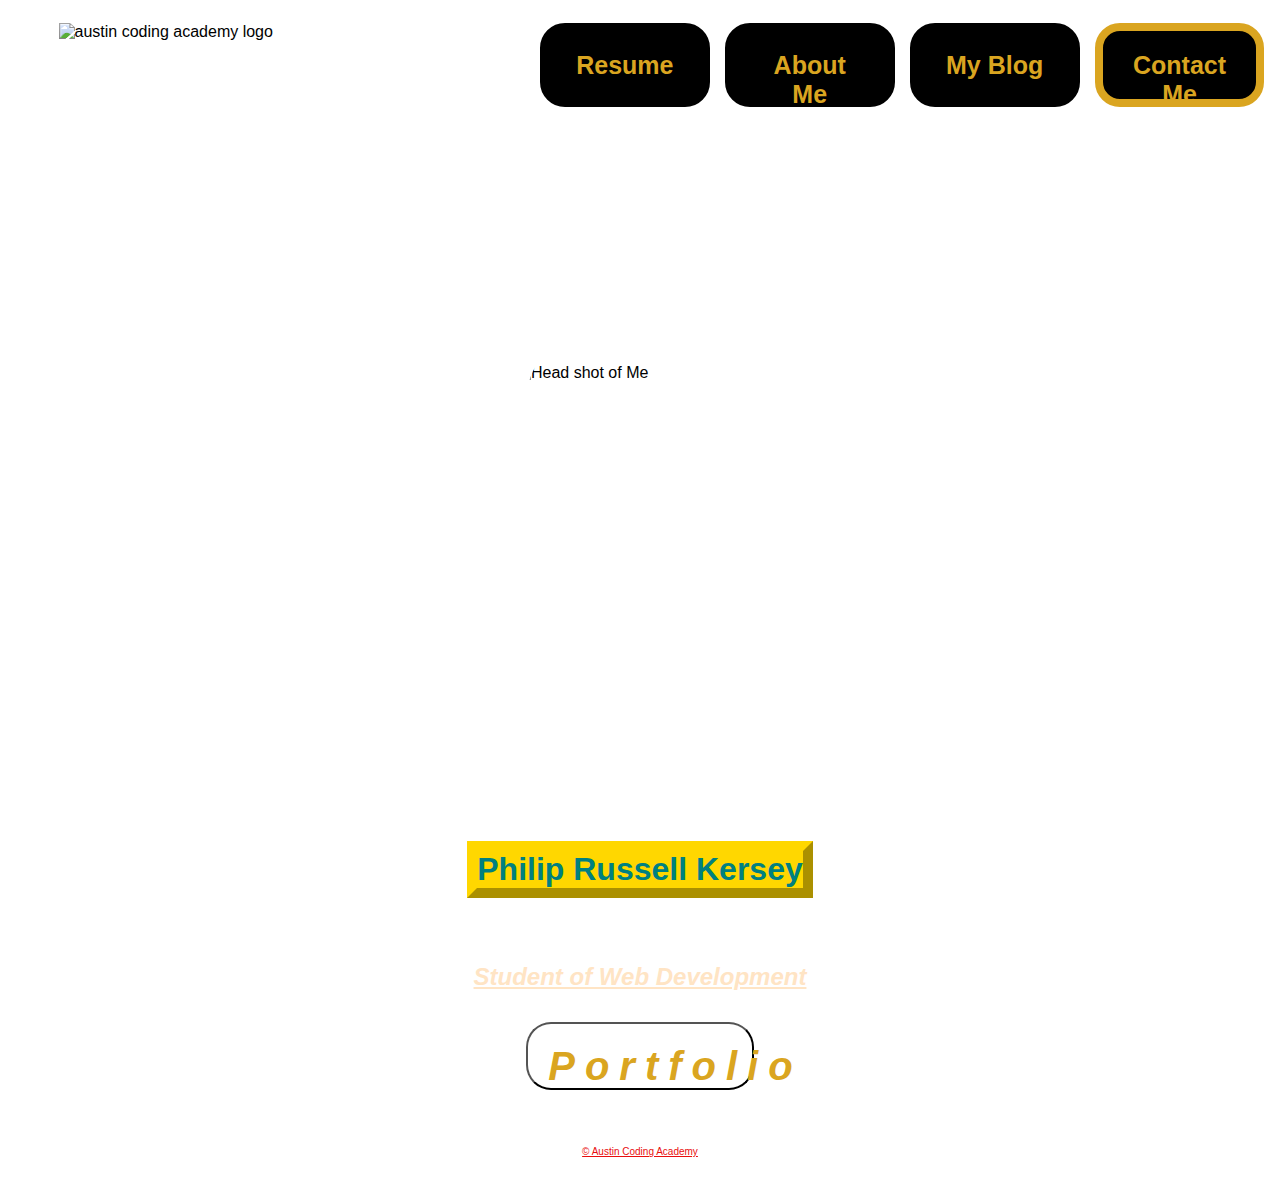
==== index.html @ b2927d00 "first commit" ====
<!DOCTYPE html>
  <html lang="en">
  <head>
    <meta charset="UTF-8">
    <meta name="viewport" content="width=device-width, initial-scale=1.0">
    <meta http-equiv="X-UA-Compatible" content="ie=edge">
    <link rel="stylesheet" href="./style.css">
    <title>My Portfolio</title>
  </head>
    <body>
    <!-- This is a what comment line looks like in HTML -->
    <!-- The rest of your code goes between here... -->
<!-- Don't include this <body> tag. It's for reference only -->
    <!-- <body>  -->
        <header>
            <img src="https://cdn.evbuc.com/eventlogos/188084824/acastandardcirclefullname.png" class="logo" alt="austin coding academy logo">
            <nav><a>Resume</a><a>About Me</a><a>My Blog</a><a class="has-border">Contact Me</a></nav>
            </header>
            <main>
                <img src="./myProfilePic.jpg" id="profile-pic" alt="Head shot of Me">
                <h1>Philip Russell Kersey</h1>
                <h2>Student of Web Development</h2>
      
                <button id="portfolio">Portfolio</button>
              <a class="small-text" href="https://austincodingacademy.com/">© Austin Coding Academy</a>
            </main>
          <!-- </body> -->
          <!-- Don't include this </body> tag. It's for reference only -->

    <!-- ...and here. -->
    </body>
  </html>
---- style.css ----
body {
    font-family: Arial, Helvetica, sans-serif;
    background-image: url(https://wallpaperaccess.com/full/1579984.jpg);
    background-repeat: no-repeat;
    background-size: cover;
  }
  /* What kind of selector is this? */
  .logo {
    width: 250px;
    height: 250px;
    margin: 3% 10%;
  }

  header {
    display: grid;
    grid-template-columns: 40% 60%;
    width: 100%;
  }
 {

}

  main {
    height: auto;
    width: 100%;
    display: grid;
    grid-template-columns: 30% 40% 30%;
  }

  /* This is an element within and element selector */ 
  nav > a {
    margin: 2% 1% 3%;
    height: 10%;
    width: 15%;
    color: goldenrod;
    font-weight: bolder;
    font-family: Arial, Helvetica, sans-serif;
    font-size: 25px;
    border-radius: 25px;
    background-color: black;
    padding: 20px;
    text-align: center;
    border: 8px solid black;
  }

  .has-border {
    border-radius: 25px;
    border: 8px solid goldenrod;
    background-color: black;
    padding: 20px;
  }

  nav {
    display: flex;
    justify-content: flex-end;
    width: 100%;
    padding-right: 2%;
  }
  /* This is an ID selector */
  #profile-pic {
    width: 250px;
    height: 350px;
    border-radius: 10% / 50%;
    margin: 15% auto;
    grid-column: 2/3;
    
  }

  h1 {
    color: teal;
    grid-column: 2/3;
    margin: 10% auto;
    border: 10px solid gold;
    background-color: gold;
    border-style: outset;
    font-family: 'Segoe UI', Tahoma, Geneva, Verdana, sans-serif;
  }

  h2 {
    grid-column: 2/3;
    margin: 3% auto;
    font-style: italic;
    text-decoration-line: underline;
    text-decoration-color: bisque;
    color:bisque;
    text-size-adjust: 30%;
  }

  .small-text {
    grid-column: 2/3;
    color: rgb(233, 14, 14);
    font-size: 10px;
    margin: 3% auto;
    text-align: start;
  }

  button {
    grid-column: 2/3;
    margin: 3% auto;
    width: 45%;
    height: 55%;
    font-family: Arial, Helvetica, sans-serif;
    font-size: 40px;
    border-radius: 25px;
    background: transparent;
    padding: 20px;
    padding-bottom: 5%;
    text-align: auto;
    color: goldenrod;
    letter-spacing: 10px;
    font-style: italic;
    font-weight: bolder;
  }
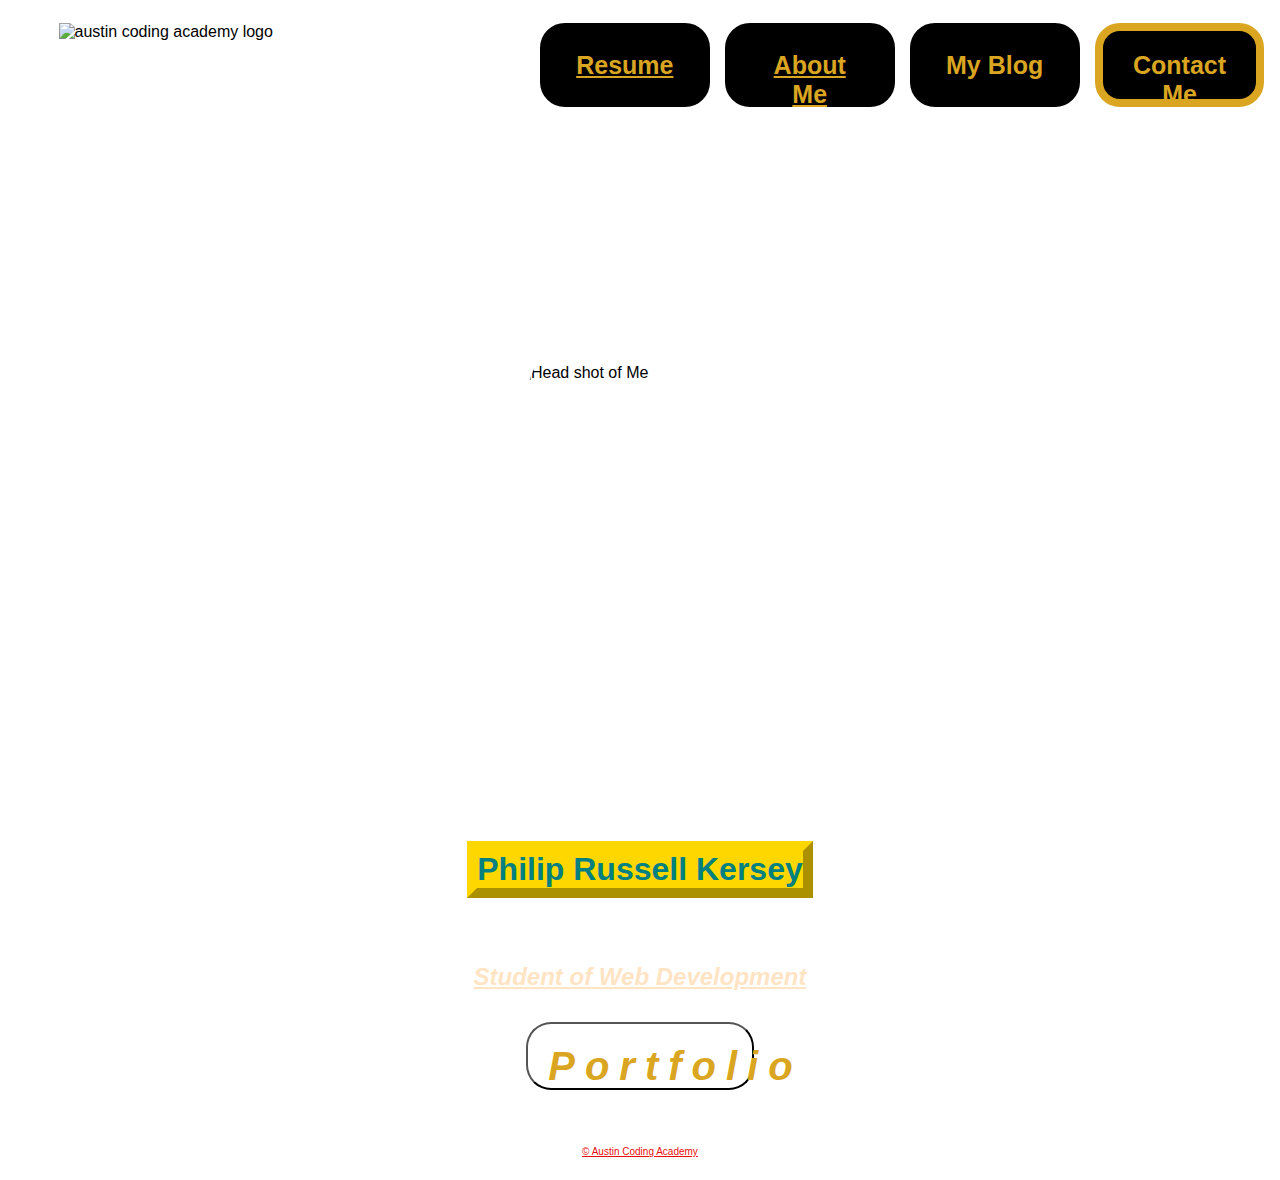
==== commit bd6f7586: "combined profile page" ====
--- a/index.html
+++ b/index.html
@@ -5,6 +5,7 @@
     <meta name="viewport" content="width=device-width, initial-scale=1.0">
     <meta http-equiv="X-UA-Compatible" content="ie=edge">
     <link rel="stylesheet" href="./style.css">
+    <link rel="about-me" href="./aboutpage.html">
     <title>My Portfolio</title>
   </head>
     <body>
@@ -14,7 +15,12 @@
     <!-- <body>  -->
         <header>
             <img src="https://cdn.evbuc.com/eventlogos/188084824/acastandardcirclefullname.png" class="logo" alt="austin coding academy logo">
-            <nav><a>Resume</a><a>About Me</a><a>My Blog</a><a class="has-border">Contact Me</a></nav>
+            <nav>
+              <a href="./resume-page.html">Resume</a>
+              <a href="./aboutpage.html">About Me</a>
+              <a>My Blog</a>
+              <a class="has-border">Contact Me</a>
+            </nav>
             </header>
             <main>
                 <img src="./myProfilePic.jpg" id="profile-pic" alt="Head shot of Me">
